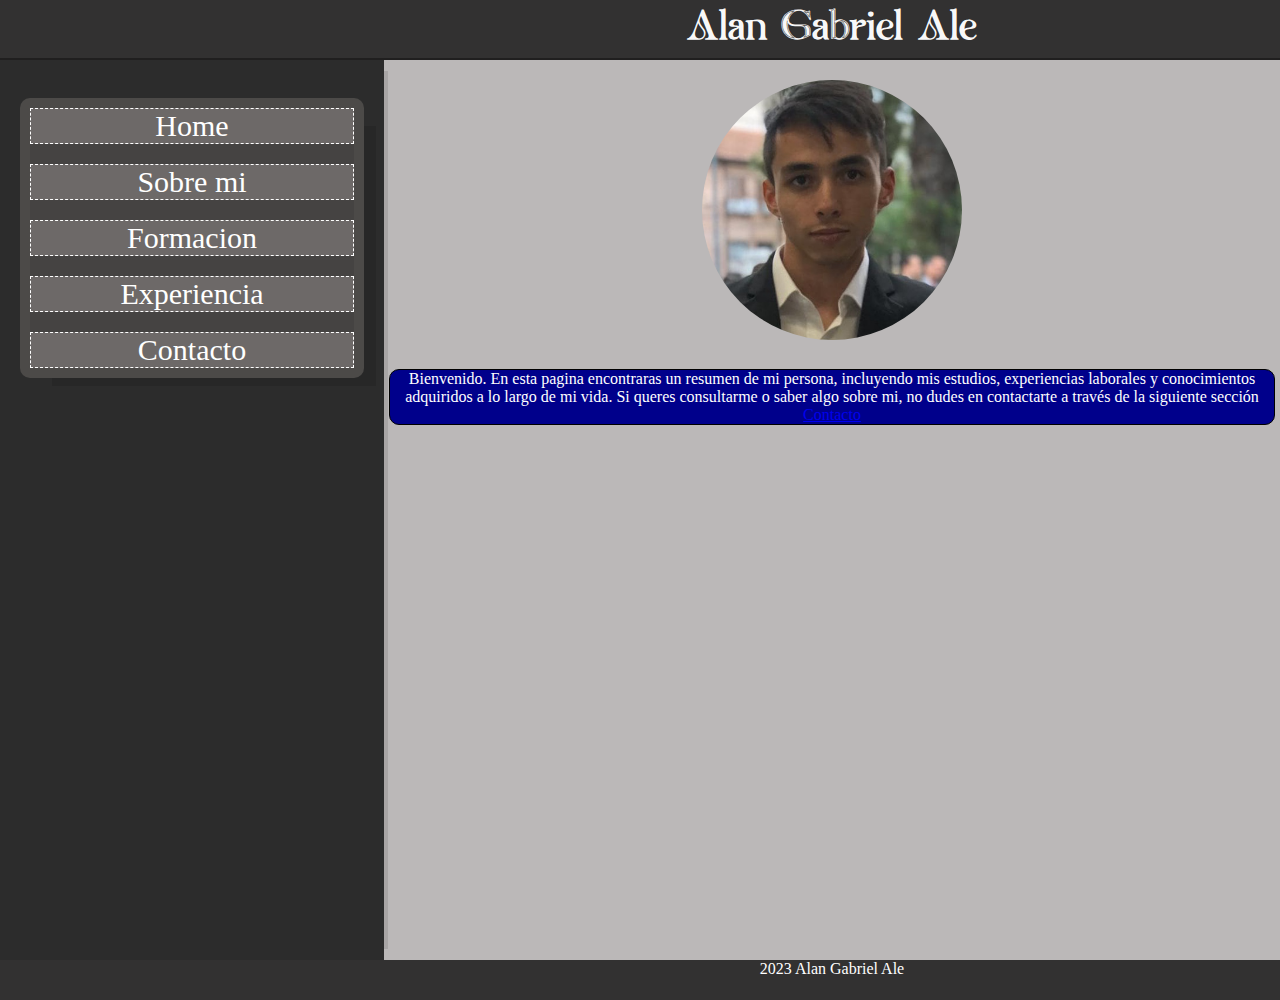
==== index.html @ 513eca3b "commit 170423" ====
<!DOCTYPE html>
<html lang="en">
<head>
    <meta charset="UTF-8">
    <meta http-equiv="X-UA-Compatible" content="IE=edge">
    <meta name="viewport" content="width=device-width, initial-scale=1.0">
    <title>Home</title>
    <link rel="stylesheet" href="./css/styles.css">
    <link rel="stylesheet" href="https://cdnjs.cloudflare.com/ajax/libs/font-awesome/6.4.0/css/all.min.css" integrity="sha512-iecdLmaskl7CVkqkXNQ/ZH/XLlvWZOJyj7Yy7tcenmpD1ypASozpmT/E0iPtmFIB46ZmdtAc9eNBvH0H/ZpiBw==" crossorigin="anonymous" referrerpolicy="no-referrer" />
</head>

<body>
    <header>
        <h1 class = titulo>Alan Gabriel Ale</h1>
    </header>

    <main class="all">
        <nav class="sidebar">
            <ul class="sidebar">
                <li><a href="index.html">Home</a></li>
                <li><a href="./pages/sobre_mi.html">Sobre mi</a></li>
                <li><a href="./pages/formacion.html">Formacion</a></li>
                <li><a href="./pages/experiencia.html">Experiencia</a></li>
                <li><a href="./pages/contacto.html">Contacto</a></li>
            </ul>
        </nav>

        <section class="presentacion">
                <img class="fotocv" src="./assets/img/cv foto (2).jpg" alt="Alan Gabriel Ale">
                <p class="fotocv">Bienvenido. En esta pagina encontraras un resumen de mi persona, incluyendo mis estudios, experiencias laborales y conocimientos adquiridos a lo largo de mi vida.
                Si queres consultarme o saber algo sobre mi, no dudes en contactarte a través de la siguiente sección <a href="#">Contacto</a>
                </p>
        </section>
    </main>

    <footer><p>2023 Alan Gabriel Ale</p></footer>
</body>
</html>
---- css/styles.css ----
*{
    margin:0;
    padding:0;
    box-sizing: border-box;
   
}

@font-face {
    font-family: eunoia;
    src: url(../fonts/eunoia\ FREE.ttf);
}


body{
    background-color: rgb(187, 184, 184);
}


header{
    background-color: rgb(50, 49, 49);
    height: 60px; 
    padding-left: 30%;
    text-align: center;
    border-bottom: 2px solid rgba(17, 17, 17, 0.533);
    position:relative; 
    line-height: 60px;
}
footer{
    padding-left:30%;
    position: relative;
    bottom: 0;
    height: 40px;
    width: 100%;
    text-align: center;
    background-color: rgb(50,49,49);
    color: #fff; 
}

h1.titulo{
    display:inline-block;
    font-family: eunoia;
    font-size: 40px;;
    color: rgba(255, 255, 255, 0.971);
    /* text-shadow: 2px 7px 5px rgba(1, 1, 1, 0.982), 
        0px -4px 10px rgba(1, 1, 1, 0.39); */
}
section.presentacion{
    text-align: center;
    width: 70%;
    
}

main.all{
    display:flex;
    
}
img.fotocv {
    text-align: center;
    border-radius: 50%;
    height: 300px;
    width: 300px;
    padding:20px;
}

p.fotocv{
    display:auto;
    border: 1px solid black;
    border-radius: 10px;
    background-color: darkblue; 
    color: white;
    margin: 5px;
}
nav.sidebar{
    width: 30%;
    min-height: 100vh;
    float:left;
    background-color: rgba(17, 17, 17, 0.841);
    box-shadow: 15px 0px 0px -11px rgba(0,0,0,0.1);    
}

ul.sidebar{
    margin-top: 10%;
    gap:20px;
    display: flex;
    flex-direction: column;   
    text-align: center;
    margin-left: 20px;
    margin-right: 20px;
    background-color: rgba(79, 77, 75, 0.734);
    border: 10px solid rgba(79, 77, 75, 0.734);
    border-radius: 10px;
    box-shadow: 22px 18px 0px -10px rgba(0,0,0,0.1); 
}

ul.sidebar a{
    font-size: 30px;
    text-decoration: none;
    color: #fff;
}

ul.sidebar li{
    border: 1px dashed #fff;
    background-color: rgba(250, 235, 235, 0.225);
    list-style: none;
    text-align: center;
   
} 

article.sec2{
    display: flex;
    gap: 20px;
    overflow:scroll;
    margin: 20px;
}
article.sec2 img{
    height: 150px;
    width: 150px;
    
}

p.sobre_mi{
    padding: 20px;
}

.exp{
    padding: 30px;
   
}

.exp img{
    height: 100px;
    width: 100px;
    display: inline-block;
    border: 1px solid rgba(79, 77, 75, 0.734);
    border-radius: 10px;
    padding: 5px;
    margin:5px;
    
}

article.exp-name{
    background-color: rgba(255, 255, 255, 0.482);
    border: 1px solid rgba(79, 77, 75, 0.734);
    border-radius: 10px;
}

p.exp-name{
    display: inline-block;
   font-weight: bold;
    font-size: 30px; 
    vertical-align: top;
    margin-left: 10px;
    
}
.exp a{
    font-weight: normal;
    font-size: 20px;
   
} 

.exp ul{
   margin-left: 8%;

}

.exp-desc p{
    padding:20px;
}
section.exp{
    width: 70%;
    border: 1px solid rgba(79, 77, 75, 0.734);
    padding:0px;
    margin: 20px;
    border-radius: 10px;
}

.formacion{
    padding: 20px;
    width: 70%;
    
}
.fce{
    text-align: center;
}
.formacion img{
    height: 100px;
    width: 100px;
}

.accordion{
    padding-top: 30px;
    float:left;
    width:100%;
    padding-bottom: 30px;
}

details > summary,details>p {
    padding: 4px;
    width: 100%;
    background-color: #eeeeee;
    border: none;
    box-shadow: 1px 1px 2px #bbbbbb;
    cursor: pointer;
    text-align: left;
}

.info{
    text-align: center;
}

.info p{
    text-align: left;
}

.contacto{
    width: 70%;
    padding: 20px;
}

article.redes{
    height: 100px;
    display: flex;
    justify-content: space-evenly;
    background-color: rgb(0, 0, 0);
    box-shadow: 1px 1px 2px #000000;
    border: 1px solid rgba(79, 77, 75, 0.734);
    border-radius: 10px;
    margin-top: 20px;
}

.redes a{
    font-size:100px;
    color: rgb(255, 255, 255);
}
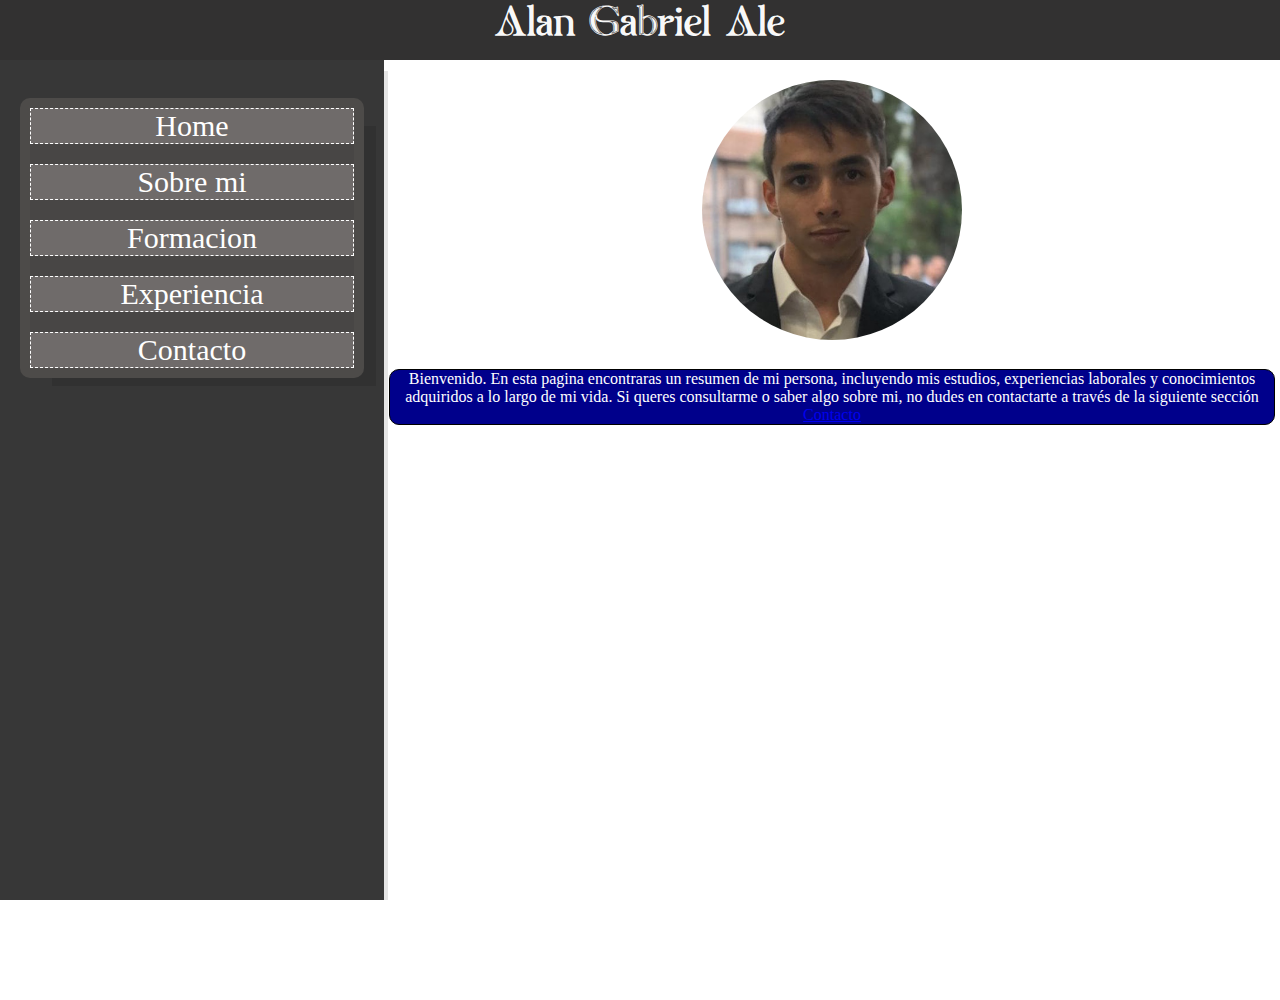
==== commit 1fab9fd0: "Se agergo una nueva pagina de prueba "formacion bs-rs" intentando adaptar al formato responsive medi" ====
--- a/index.html
+++ b/index.html
@@ -5,8 +5,10 @@
     <meta http-equiv="X-UA-Compatible" content="IE=edge">
     <meta name="viewport" content="width=device-width, initial-scale=1.0">
     <title>Home</title>
+    <link rel="stylesheet" href="https://cdnjs.cloudflare.com/ajax/libs/font-awesome/6.4.0/css/all.min.css" integrity="sha512-iecdLmaskl7CVkqkXNQ/ZH/XLlvWZOJyj7Yy7tcenmpD1ypASozpmT/E0iPtmFIB46ZmdtAc9eNBvH0H/ZpiBw==" crossorigin="anonymous" >
+    <link href="https://cdn.jsdelivr.net/npm/bootstrap@5.3.0-alpha3/dist/css/bootstrap.min.css" rel="stylesheet" integrity="sha384-KK94CHFLLe+nY2dmCWGMq91rCGa5gtU4mk92HdvYe+M/SXH301p5ILy+dN9+nJOZ" crossorigin="anonymous">
     <link rel="stylesheet" href="./css/styles.css">
-    <link rel="stylesheet" href="https://cdnjs.cloudflare.com/ajax/libs/font-awesome/6.4.0/css/all.min.css" integrity="sha512-iecdLmaskl7CVkqkXNQ/ZH/XLlvWZOJyj7Yy7tcenmpD1ypASozpmT/E0iPtmFIB46ZmdtAc9eNBvH0H/ZpiBw==" crossorigin="anonymous" referrerpolicy="no-referrer" />
+
 </head>
 
 <body>
@@ -34,5 +36,6 @@
     </main>
 
     <footer><p>2023 Alan Gabriel Ale</p></footer>
+    <script src="https://cdn.jsdelivr.net/npm/bootstrap@5.3.0-alpha3/dist/js/bootstrap.bundle.min.js" integrity="sha384-ENjdO4Dr2bkBIFxQpeoTz1HIcje39Wm4jDKdf19U8gI4ddQ3GYNS7NTKfAdVQSZe" crossorigin="anonymous"></script>
 </body>
 </html>
--- a/css/styles.css
+++ b/css/styles.css
@@ -4,26 +4,33 @@
     box-sizing: border-box;
    
 }
+html,body
+{
+    width: 100%;
+    height: 100%;
+    margin: 0px;
+    padding: 0px;
+    overflow-x: hidden; 
+}
 
 @font-face {
     font-family: eunoia;
     src: url(../fonts/eunoia\ FREE.ttf);
 }
-
+ol, ul {
+    padding-left: 0rem;
+}
 
 body{
-    background-color: rgb(187, 184, 184);
+    background-color: rgb(255, 255, 255);
 }
 
 
 header{
+    text-align: center;
     background-color: rgb(50, 49, 49);
     height: 60px; 
-    padding-left: 30%;
-    text-align: center;
-    border-bottom: 2px solid rgba(17, 17, 17, 0.533);
-    position:relative; 
-    line-height: 60px;
+    width: 100%;
 }
 footer{
     padding-left:30%;
@@ -36,14 +43,28 @@
     color: #fff; 
 }
 
+h1.tituloBS{
+    /* display:inline-block; */
+    font-family: eunoia;
+    font-size: 40px;;
+    color: rgba(255, 255, 255, 0.971);
+    position: relative;
+    margin: auto;
+    left: -50px;
+    /* text-shadow: 2px 7px 5px rgba(1, 1, 1, 0.982), 
+        0px -4px 10px rgba(1, 1, 1, 0.39); */
+}
+
 h1.titulo{
     display:inline-block;
     font-family: eunoia;
     font-size: 40px;;
     color: rgba(255, 255, 255, 0.971);
+    text-align: center;
     /* text-shadow: 2px 7px 5px rgba(1, 1, 1, 0.982), 
         0px -4px 10px rgba(1, 1, 1, 0.39); */
 }
+
 section.presentacion{
     text-align: center;
     width: 70%;
@@ -103,20 +124,23 @@
     background-color: rgba(250, 235, 235, 0.225);
     list-style: none;
     text-align: center;
-   
 } 
 
-article.sec2{
-    display: flex;
-    gap: 20px;
-    overflow:scroll;
-    margin: 20px;
-}
-article.sec2 img{
-    height: 150px;
-    width: 150px;
-    
-}
+#demo{
+    padding-bottom: 100px;
+    padding-left: 100px;
+    padding-right: 100px;
+    padding-top: 50px;
+
+}
+
+.carousel-indicators{
+    margin-bottom: 3rem;
+}
+
+
+
+
 
 p.sobre_mi{
     padding: 20px;
@@ -189,28 +213,18 @@
 
 .accordion{
     padding-top: 30px;
-    float:left;
-    width:100%;
     padding-bottom: 30px;
-}
+} 
 
 details > summary,details>p {
     padding: 4px;
-    width: 100%;
     background-color: #eeeeee;
     border: none;
     box-shadow: 1px 1px 2px #bbbbbb;
     cursor: pointer;
-    text-align: left;
-}
-
-.info{
-    text-align: center;
-}
-
-.info p{
-    text-align: left;
-}
+}
+
+
 
 .contacto{
     width: 70%;
@@ -231,4 +245,97 @@
 .redes a{
     font-size:100px;
     color: rgb(255, 255, 255);
-}+}
+
+.navbar-toggler{
+    width: 100px;
+    height: 60px;
+    float:left;
+    background-color: orange;
+}
+
+.navbar-div{
+    width: 50%;
+}
+
+.navbar{
+    width: 100%;
+    /* min-height: 100vh; */
+    float:left;
+    height: 100%;
+   
+  
+}
+
+.navbar li{
+    border: 1px dashed #fff;
+    background-color: rgba(0, 0, 0, 0.463);
+    list-style: none;
+    text-align: center;
+    padding: 5px;
+    transition: background-color .5s;
+    transition: margin-right 0.5s;
+    transition: font-size 0.5s;
+} 
+
+.navbar li:hover{
+    background-color: orange;
+    margin-right: -10px;
+    font-size: 20px;
+}
+
+ul.navbar-nav{
+    width: 80%;
+    gap:20px;
+}
+
+img.fce{
+        padding-top:50px;
+    }
+
+.parrafo{
+    text-align: center;
+    width: 100%;
+   
+}
+
+
+article.info{
+    justify-content: center;
+}
+
+
+
+@media only screen and (max-width: 768px) {
+    .nav-link{
+        font-size: 8px;
+    }
+    .navbar{
+        
+        flex-direction: row;
+    }
+    .navbar-div{
+        width: 100%;
+    }
+    main.prueba{
+        flex-direction: column;
+    }
+    
+    .navbar li{
+        border: none;
+        background-color: #00000000;
+    }
+    ul.navbar-nav{
+        width: 80%;
+        gap:0px;
+    }
+}
+
+@media only screen and (min-width: 768px) {
+    article.accordion{
+        padding-left: 50px;
+        padding-right: 50px;
+    }
+}
+
+
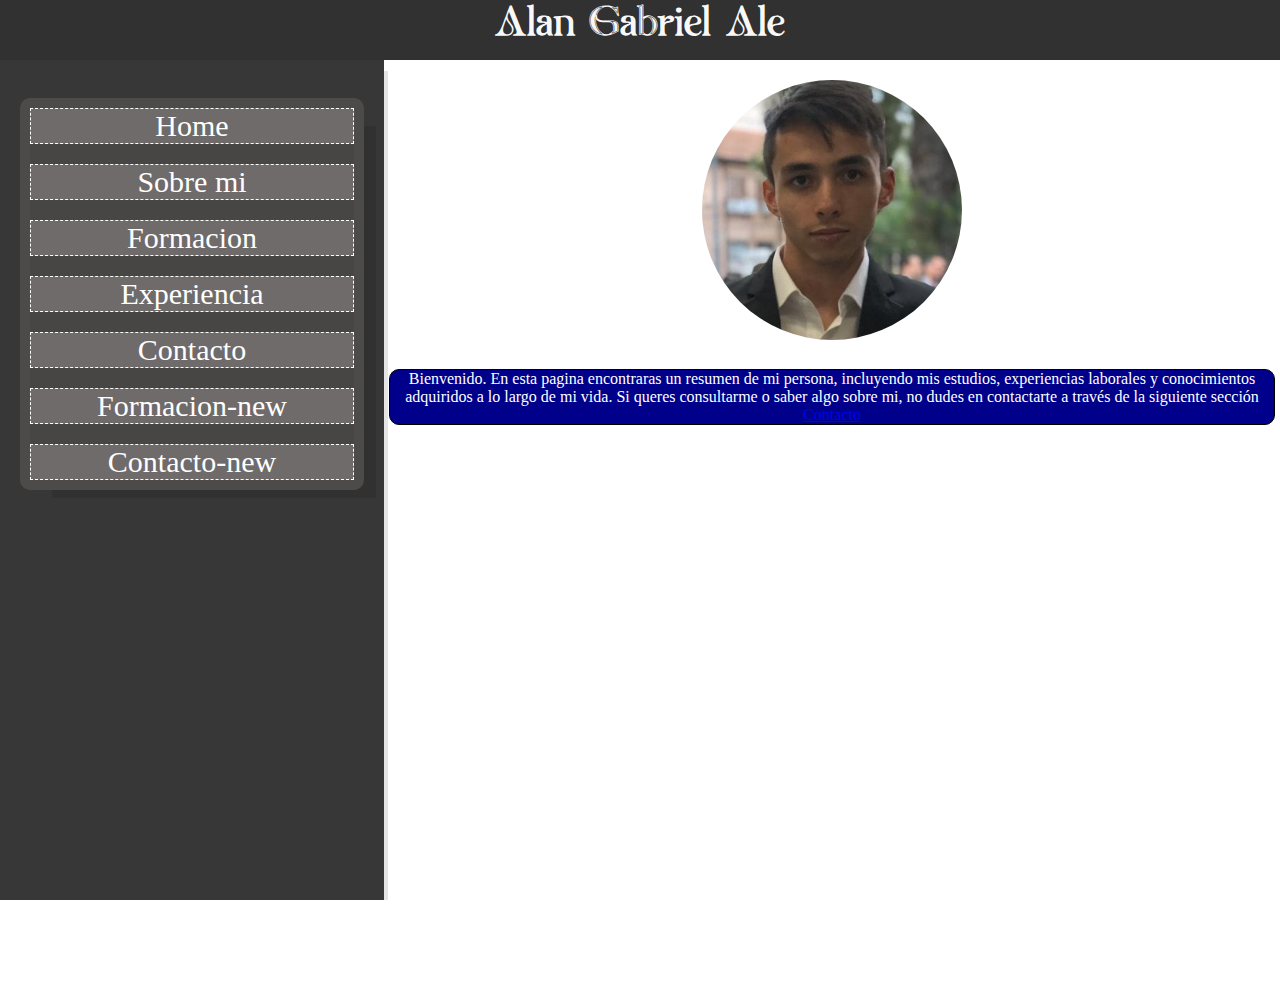
==== commit cd4cd173: "Contacto.html y formacion.html adaptadas a bootstrap y responsive. La idea del commit es poder compa" ====
--- a/index.html
+++ b/index.html
@@ -24,6 +24,8 @@
                 <li><a href="./pages/formacion.html">Formacion</a></li>
                 <li><a href="./pages/experiencia.html">Experiencia</a></li>
                 <li><a href="./pages/contacto.html">Contacto</a></li>
+                <li><a href="./pages/formacion bs-rs.html">Formacion-new</a></li>
+                <li><a href="./pages/contacto bs-rs.html">Contacto-new</a></li>
             </ul>
         </nav>
 
--- a/css/styles.css
+++ b/css/styles.css
@@ -32,49 +32,42 @@
     height: 60px; 
     width: 100%;
 }
-footer{
-    padding-left:30%;
-    position: relative;
-    bottom: 0;
-    height: 40px;
-    width: 100%;
-    text-align: center;
-    background-color: rgb(50,49,49);
-    color: #fff; 
-}
-
+
+/* h1 nuevo */
 h1.tituloBS{
-    /* display:inline-block; */
-    font-family: eunoia;
+    font-family: 'Times New Roman', Times, serif;
     font-size: 40px;;
     color: rgba(255, 255, 255, 0.971);
-    position: relative;
-    margin: auto;
-    left: -50px;
-    /* text-shadow: 2px 7px 5px rgba(1, 1, 1, 0.982), 
-        0px -4px 10px rgba(1, 1, 1, 0.39); */
-}
-
+    padding-top: 4px;
+    text-shadow: 2px 5px 5px #9b2bbc;;
+}
+/* h1 nuevo */
+
+/* h1 viejo */
 h1.titulo{
     display:inline-block;
     font-family: eunoia;
     font-size: 40px;;
     color: rgba(255, 255, 255, 0.971);
     text-align: center;
-    /* text-shadow: 2px 7px 5px rgba(1, 1, 1, 0.982), 
-        0px -4px 10px rgba(1, 1, 1, 0.39); */
-}
-
+    
+}
+/* h1 viejo */
 section.presentacion{
     text-align: center;
     width: 70%;
     
 }
 
-main.all{
+main{
     display:flex;
-    
-}
+    min-height: 100vh;
+}
+
+.test2{
+    font-size: 25px;
+}
+
 img.fotocv {
     text-align: center;
     border-radius: 50%;
@@ -138,10 +131,6 @@
     margin-bottom: 3rem;
 }
 
-
-
-
-
 p.sobre_mi{
     padding: 20px;
 }
@@ -230,7 +219,7 @@
     width: 70%;
     padding: 20px;
 }
-
+/* Redes viejo */
 article.redes{
     height: 100px;
     display: flex;
@@ -246,25 +235,42 @@
     font-size:100px;
     color: rgb(255, 255, 255);
 }
+/* Redes viejo */
+
+/* Redes nuevo */
+div.redes{
+    background: linear-gradient(90deg, rgba(2,0,36,1) 0%, rgba(9,9,121,1) 100%);
+    
+    border: 1px solid rgba(79, 77, 75, 0.734);
+    border-radius: 10px;
+    margin:0;
+    margin-top: 10%;
+    margin-right: 10%;
+    margin-left: 10%;
+}
+
+div.redes i{
+    text-shadow: 2px 2px 5px #000000;;
+}
+/* Redes nuevo */
 
 .navbar-toggler{
-    width: 100px;
+    
     height: 60px;
     float:left;
     background-color: orange;
 }
 
-.navbar-div{
-    width: 50%;
+.aside-nav{
+    width: 25%;
+    min-height: 100vh;
+    float:left;
+    box-shadow: 15px 0px 0px -11px rgba(0, 0, 0, 0.304);    
 }
 
 .navbar{
-    width: 100%;
-    /* min-height: 100vh; */
-    float:left;
     height: 100%;
-   
-  
+    width: 100%;
 }
 
 .navbar li{
@@ -290,29 +296,38 @@
 }
 
 img.fce{
-        padding-top:50px;
-    }
-
-.parrafo{
+        margin-top:30px;
+    }
+
+.parrafo, .contacto{
     text-align: center;
     width: 100%;
    
 }
-
 
 article.info{
     justify-content: center;
 }
 
-
-
+footer{
+    position: relative;
+    bottom: 0;
+    height: 40px;
+    width: 100%;
+    text-align: center;
+    background-color: rgb(50,49,49);
+    color: #fff; 
+}
+
+/* nuevo */
 @media only screen and (max-width: 768px) {
     .nav-link{
         font-size: 8px;
     }
-    .navbar{
-        
+    .aside-nav{
+        width: 100%;
         flex-direction: row;
+        min-height: auto;
     }
     .navbar-div{
         width: 100%;
@@ -329,13 +344,30 @@
         width: 80%;
         gap:0px;
     }
+    .parrafo{
+        padding-left:5%;
+        padding-right:5%;
+    }
+    div.redes{
+        width: 50%;
+        text-align: center;
+        margin-right: 25%;
+        margin-left: 25%;
+        margin-bottom: 15%;
+        
+    }
+
 }
 
 @media only screen and (min-width: 768px) {
-    article.accordion{
-        padding-left: 50px;
-        padding-right: 50px;
-    }
-}
-
-
+    .parrafo,.contacto{
+        margin-left: 5%;
+        margin-right: 5%;
+    }
+    h1.tituloBS{
+        position: unset;
+    }
+}
+
+
+
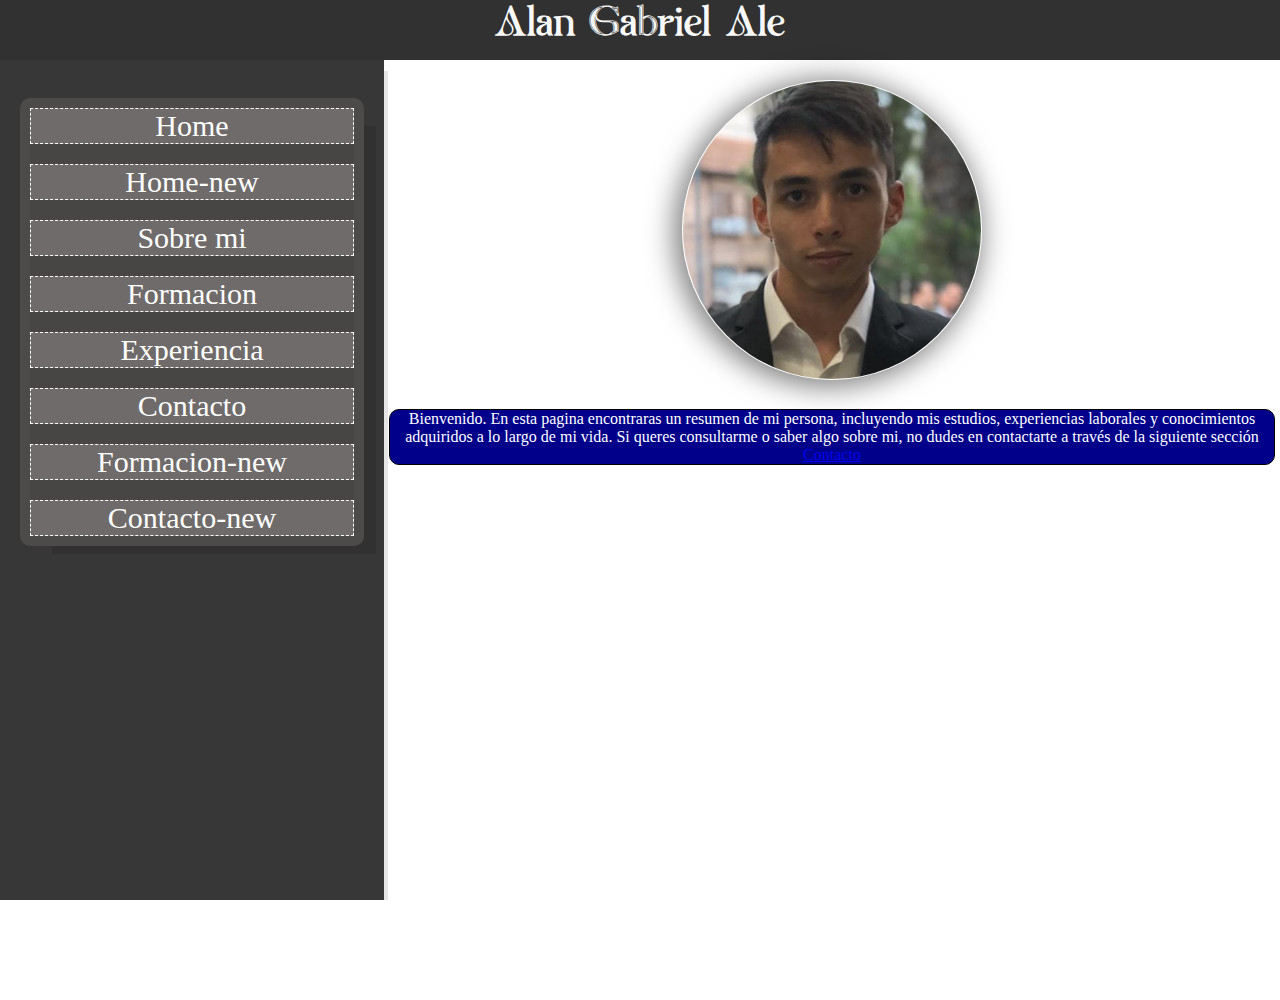
==== commit de974319: "Index responsive y adaptado a la nueva estetica" ====
--- a/index.html
+++ b/index.html
@@ -20,6 +20,7 @@
         <nav class="sidebar">
             <ul class="sidebar">
                 <li><a href="index.html">Home</a></li>
+                <li><a href="./pages/index bs-rs.html">Home-new</a></li>
                 <li><a href="./pages/sobre_mi.html">Sobre mi</a></li>
                 <li><a href="./pages/formacion.html">Formacion</a></li>
                 <li><a href="./pages/experiencia.html">Experiencia</a></li>
--- a/css/styles.css
+++ b/css/styles.css
@@ -23,6 +23,9 @@
 
 body{
     background-color: rgb(255, 255, 255);
+    /* background-image: url(../assets/img/background.jpg);
+    background-size: cover; */
+
 }
 
 
@@ -71,9 +74,14 @@
 img.fotocv {
     text-align: center;
     border-radius: 50%;
+    border: solid 1px rgba(255, 255, 255, 0.368);
     height: 300px;
     width: 300px;
-    padding:20px;
+    /* padding:20px; */
+    margin: 20px;
+    box-shadow: -4px 3px 28px 4px rgba(0,0,0,0.5);
+    -webkit-box-shadow: -4px 3px 28px 4px rgba(0,0,0,0.5);
+    -moz-box-shadow: -4px 3px 28px 4px rgba(0,0,0,0.5);
 }
 
 p.fotocv{
@@ -309,6 +317,13 @@
     justify-content: center;
 }
 
+.card{
+    border: white 1px solid;
+    box-shadow: 1px -1px 17px 1px rgba(0,0,0,0.5);
+-webkit-box-shadow: 1px -1px 17px 1px rgba(0,0,0,0.5);
+-moz-box-shadow: 1px -1px 17px 1px rgba(0,0,0,0.5);
+}
+
 footer{
     position: relative;
     bottom: 0;
@@ -357,6 +372,10 @@
         
     }
 
+    .card{
+        margin-bottom: 10px;
+    }
+
 }
 
 @media only screen and (min-width: 768px) {
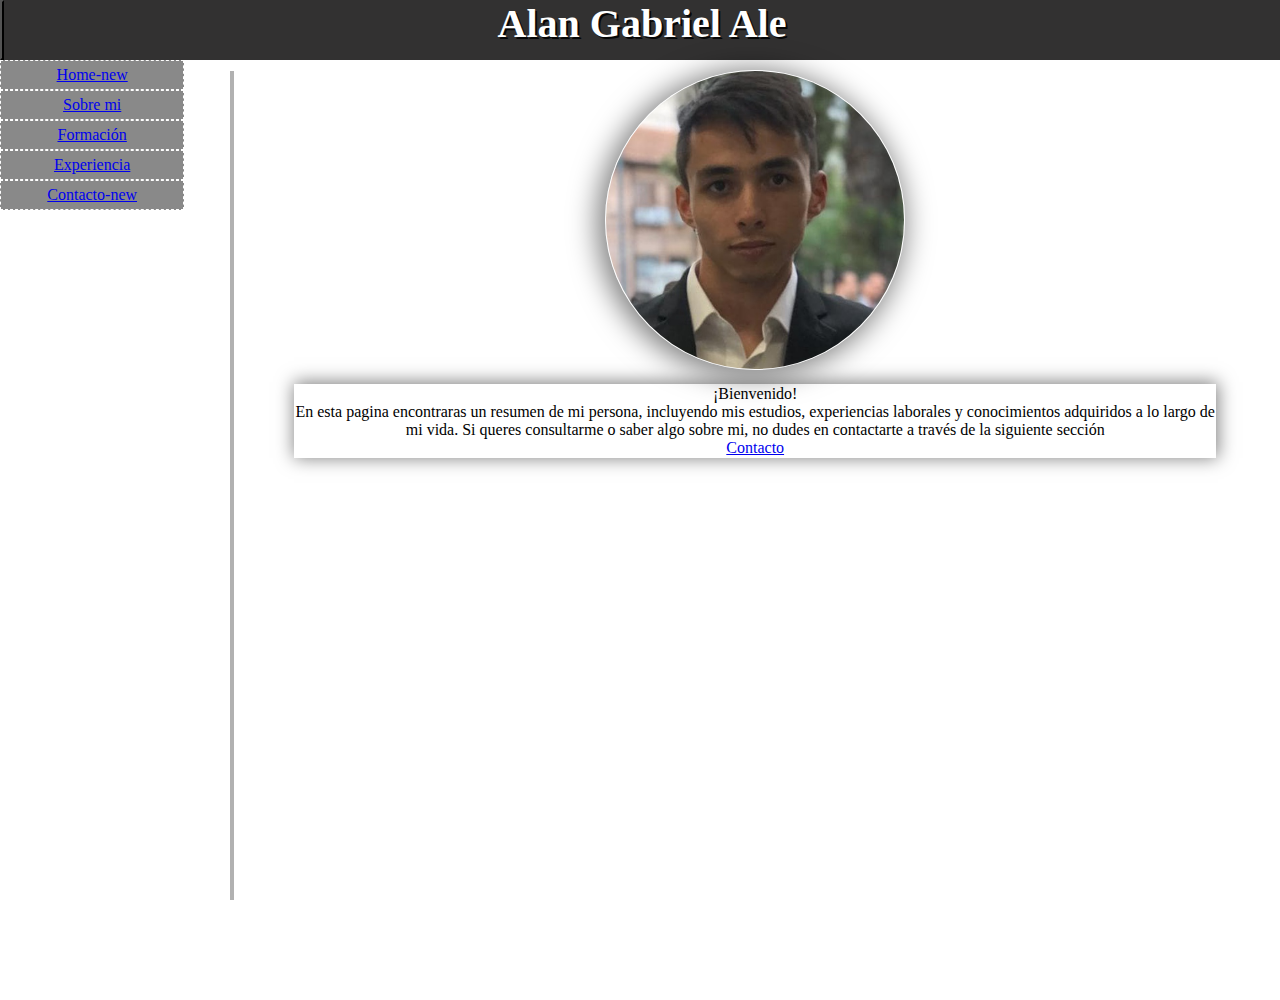
==== commit 08496c27: "cambio de nombre al index" ====
--- a/index.html
+++ b/index.html
@@ -4,41 +4,76 @@
     <meta charset="UTF-8">
     <meta http-equiv="X-UA-Compatible" content="IE=edge">
     <meta name="viewport" content="width=device-width, initial-scale=1.0">
+    <meta name="keywords" content="bi, sistemas, programacion, pwc, power bi, sql">
+    <meta name="description" content="Hola, soy Alan y estudio de sistemas. Me oriento actualmente al campo bussiness intelligence y busco ampliar mis conocimientos">
     <title>Home</title>
-    <link rel="stylesheet" href="https://cdnjs.cloudflare.com/ajax/libs/font-awesome/6.4.0/css/all.min.css" integrity="sha512-iecdLmaskl7CVkqkXNQ/ZH/XLlvWZOJyj7Yy7tcenmpD1ypASozpmT/E0iPtmFIB46ZmdtAc9eNBvH0H/ZpiBw==" crossorigin="anonymous" >
+    <link rel="stylesheet" href="https://cdnjs.cloudflare.com/ajax/libs/font-awesome/6.4.0/css/all.min.css" integrity="sha512-iecdLmaskl7CVkqkXNQ/ZH/XLlvWZOJyj7Yy7tcenmpD1ypASozpmT/E0iPtmFIB46ZmdtAc9eNBvH0H/ZpiBw==" crossorigin="anonymous" referrerpolicy="no-referrer" />
     <link href="https://cdn.jsdelivr.net/npm/bootstrap@5.3.0-alpha3/dist/css/bootstrap.min.css" rel="stylesheet" integrity="sha384-KK94CHFLLe+nY2dmCWGMq91rCGa5gtU4mk92HdvYe+M/SXH301p5ILy+dN9+nJOZ" crossorigin="anonymous">
-    <link rel="stylesheet" href="./css/styles.css">
-
+    
+    <link rel="stylesheet" href="../css/styles.css">
+   
 </head>
-
 <body>
     <header>
-        <h1 class = titulo>Alan Gabriel Ale</h1>
+        <div class="hdr d-flex flex-row">
+                <button class="navbar-toggler border-right border-danger align-self-start col-1" type="button" data-bs-toggle="collapse" data-bs-target="#collapseExample" aria-controls="navbarSupportedContent" aria-expanded="false" aria-label="Toggle navigation">
+                <span class="navbar-toggler-icon"><i class="fa fa-bars" aria-hidden="true"></i></span>
+                </button>
+            
+                <h1 class = "col-10 tituloBS">Alan Gabriel Ale</h1>
+        </div>
     </header>
 
-    <main class="all">
-        <nav class="sidebar">
-            <ul class="sidebar">
-                <li><a href="index.html">Home</a></li>
-                <li><a href="./pages/index bs-rs.html">Home-new</a></li>
-                <li><a href="./pages/sobre_mi.html">Sobre mi</a></li>
-                <li><a href="./pages/formacion.html">Formacion</a></li>
-                <li><a href="./pages/experiencia.html">Experiencia</a></li>
-                <li><a href="./pages/contacto.html">Contacto</a></li>
-                <li><a href="./pages/formacion bs-rs.html">Formacion-new</a></li>
-                <li><a href="./pages/contacto bs-rs.html">Contacto-new</a></li>
-            </ul>
-        </nav>
+   
+    <main class="prueba d-flex">
+        <aside class="aside-nav collapse" id="collapseExample">
+            <nav class="navbar navbar-dark bg-dark flex-column justify-content-center"> 
+                <ul class="navbar-nav d-flex flex-column justify-content-between">
+                  
+                    <li class="nav-item">
+                        <a class="nav-link" href="../index_bs-rs.html">Home-new</a>
+                    </li>
+                    <li class="nav-item">
+                    <a class="nav-link" href="./pages/sobre_mi_bs-rs.html">Sobre mi</a>
+                    </li>
+                    <li class="nav-item">
+                    <a class="nav-link" href="./pages/formacion_bs-rs.html">Formación</a>
+                    </li>
+                    <li class="nav-item">
+                    <a class="nav-link" href="./pages/experiencia_bs-rs.html">Experiencia</a>
+                    </li>
+                    <li class="nav-item">
+                        <a class="nav-link" href="./pages/contacto_bs-rs.html">Contacto-new</a>
+                    </li>
+                   
+                </ul>
+            </nav>
+    </aside>
 
-        <section class="presentacion">
-                <img class="fotocv" src="./assets/img/cv foto (2).jpg" alt="Alan Gabriel Ale">
-                <p class="fotocv">Bienvenido. En esta pagina encontraras un resumen de mi persona, incluyendo mis estudios, experiencias laborales y conocimientos adquiridos a lo largo de mi vida.
-                Si queres consultarme o saber algo sobre mi, no dudes en contactarte a través de la siguiente sección <a href="#">Contacto</a>
-                </p>
+        <section class="parrafo">
+            <img class="fotocv" src="../assets/img/cv foto (2).jpg" alt="Alan Gabriel Ale">
+            <div class="card text-white bg-dark ">
+                <div class="card-header">
+                    ¡Bienvenido!
+                </div>
+                <div class="card-body">
+                  
+                  <p class="card-text">En esta pagina encontraras un resumen de mi persona, incluyendo mis estudios, experiencias laborales y conocimientos adquiridos a lo largo de mi vida.
+                    Si queres consultarme o saber algo sobre mi, no dudes en contactarte a través de la siguiente sección</p>
+                  <a href="#" class="btn btn-warning">Contacto</a>
+                </div>
+              </div>
+              
+               
         </section>
     </main>
-
+ 
     <footer><p>2023 Alan Gabriel Ale</p></footer>
+    
     <script src="https://cdn.jsdelivr.net/npm/bootstrap@5.3.0-alpha3/dist/js/bootstrap.bundle.min.js" integrity="sha384-ENjdO4Dr2bkBIFxQpeoTz1HIcje39Wm4jDKdf19U8gI4ddQ3GYNS7NTKfAdVQSZe" crossorigin="anonymous"></script>
 </body>
 </html>
+
+
+   
+        --- a/css/styles.css
+++ b/css/styles.css
@@ -1,392 +1,390 @@
-*{
-    margin:0;
-    padding:0;
-    box-sizing: border-box;
-   
-}
-html,body
-{
-    width: 100%;
-    height: 100%;
-    margin: 0px;
-    padding: 0px;
-    overflow-x: hidden; 
+* {
+  margin: 0;
+  padding: 0;
+  box-sizing: border-box;
+}
+
+html, body {
+  width: 100%;
+  height: 100%;
+  margin: 0px;
+  padding: 0px;
+  overflow-x: hidden;
 }
 
 @font-face {
-    font-family: eunoia;
-    src: url(../fonts/eunoia\ FREE.ttf);
+  font-family: eunoia;
+  src: url(../fonts/eunoia\ FREE.ttf);
 }
 ol, ul {
-    padding-left: 0rem;
-}
-
-body{
-    background-color: rgb(255, 255, 255);
-    /* background-image: url(../assets/img/background.jpg);
-    background-size: cover; */
-
-}
-
-
-header{
-    text-align: center;
-    background-color: rgb(50, 49, 49);
-    height: 60px; 
-    width: 100%;
+  padding-left: 0rem;
+}
+
+body {
+  background-color: rgb(255, 255, 255);
+}
+
+header {
+  text-align: center;
+  background-color: rgb(50, 49, 49);
+  height: 60px;
+  width: 100%;
 }
 
 /* h1 nuevo */
-h1.tituloBS{
-    font-family: 'Times New Roman', Times, serif;
-    font-size: 40px;;
-    color: rgba(255, 255, 255, 0.971);
-    padding-top: 4px;
-    text-shadow: 2px 5px 5px #9b2bbc;;
-}
+h1.tituloBS {
+  font-size: 40px;
+  text-shadow: 2px 2px 0px #070707;
+  color: rgba(255, 255, 255, 0.971);
+  font-family: "Times New Roman", Times, serif;
+  color: #ffffff;
+  font-weight: bold;
+}
+
 /* h1 nuevo */
-
-/* h1 viejo */
-h1.titulo{
-    display:inline-block;
-    font-family: eunoia;
-    font-size: 40px;;
-    color: rgba(255, 255, 255, 0.971);
-    text-align: center;
-    
-}
-/* h1 viejo */
-section.presentacion{
-    text-align: center;
-    width: 70%;
-    
-}
-
-main{
-    display:flex;
-    min-height: 100vh;
-}
-
-.test2{
-    font-size: 25px;
-}
-
+main {
+  display: flex;
+  min-height: 100vh;
+}
+
+.titulos_fce {
+  font-size: 25px;
+}
+
+img.fce {
+  margin-top: 30px;
+  -webkit-animation-name: moveFce;
+          animation-name: moveFce;
+  -webkit-animation-duration: 1s;
+          animation-duration: 1s;
+}
+
+@-webkit-keyframes moveFce {
+  0% {
+    transform: translate(-500px);
+  }
+  100% {
+    transform: translate(0px);
+  }
+}
+
+@keyframes moveFce {
+  0% {
+    transform: translate(-500px);
+  }
+  100% {
+    transform: translate(0px);
+  }
+}
 img.fotocv {
-    text-align: center;
+  border-radius: 50%;
+  border: solid 1px rgba(255, 255, 255, 0.368);
+  height: 300px;
+  width: 300px;
+  margin: 10px;
+  box-shadow: -4px 3px 28px 4px rgba(0, 0, 0, 0.5);
+  -webkit-box-shadow: -4px 3px 28px 4px rgba(0, 0, 0, 0.5);
+  -moz-box-shadow: -4px 3px 28px 4px rgba(0, 0, 0, 0.5);
+  -webkit-animation-duration: 3s;
+          animation-duration: 3s;
+  -webkit-animation-name: showAnim;
+          animation-name: showAnim;
+  -webkit-animation-delay: 0s;
+          animation-delay: 0s;
+}
+
+@-webkit-keyframes showAnim {
+  0% {
+    opacity: 0%;
+    border-radius: 0%;
+  }
+  100% {
+    opacity: 100%;
     border-radius: 50%;
-    border: solid 1px rgba(255, 255, 255, 0.368);
-    height: 300px;
-    width: 300px;
-    /* padding:20px; */
-    margin: 20px;
-    box-shadow: -4px 3px 28px 4px rgba(0,0,0,0.5);
-    -webkit-box-shadow: -4px 3px 28px 4px rgba(0,0,0,0.5);
-    -moz-box-shadow: -4px 3px 28px 4px rgba(0,0,0,0.5);
-}
-
-p.fotocv{
-    display:auto;
-    border: 1px solid black;
-    border-radius: 10px;
-    background-color: darkblue; 
-    color: white;
-    margin: 5px;
-}
-nav.sidebar{
-    width: 30%;
-    min-height: 100vh;
-    float:left;
-    background-color: rgba(17, 17, 17, 0.841);
-    box-shadow: 15px 0px 0px -11px rgba(0,0,0,0.1);    
-}
-
-ul.sidebar{
-    margin-top: 10%;
-    gap:20px;
-    display: flex;
-    flex-direction: column;   
-    text-align: center;
-    margin-left: 20px;
-    margin-right: 20px;
-    background-color: rgba(79, 77, 75, 0.734);
-    border: 10px solid rgba(79, 77, 75, 0.734);
-    border-radius: 10px;
-    box-shadow: 22px 18px 0px -10px rgba(0,0,0,0.1); 
-}
-
-ul.sidebar a{
-    font-size: 30px;
-    text-decoration: none;
-    color: #fff;
-}
-
-ul.sidebar li{
-    border: 1px dashed #fff;
-    background-color: rgba(250, 235, 235, 0.225);
-    list-style: none;
-    text-align: center;
-} 
-
-#demo{
-    padding-bottom: 100px;
-    padding-left: 100px;
-    padding-right: 100px;
-    padding-top: 50px;
-
-}
-
-.carousel-indicators{
-    margin-bottom: 3rem;
-}
-
-p.sobre_mi{
-    padding: 20px;
-}
-
-.exp{
-    padding: 30px;
-   
-}
-
-.exp img{
-    height: 100px;
-    width: 100px;
-    display: inline-block;
-    border: 1px solid rgba(79, 77, 75, 0.734);
-    border-radius: 10px;
-    padding: 5px;
-    margin:5px;
-    
-}
-
-article.exp-name{
-    background-color: rgba(255, 255, 255, 0.482);
-    border: 1px solid rgba(79, 77, 75, 0.734);
-    border-radius: 10px;
-}
-
-p.exp-name{
-    display: inline-block;
-   font-weight: bold;
-    font-size: 30px; 
-    vertical-align: top;
-    margin-left: 10px;
-    
-}
-.exp a{
-    font-weight: normal;
-    font-size: 20px;
-   
-} 
-
-.exp ul{
-   margin-left: 8%;
-
-}
-
-.exp-desc p{
-    padding:20px;
-}
-section.exp{
-    width: 70%;
-    border: 1px solid rgba(79, 77, 75, 0.734);
-    padding:0px;
-    margin: 20px;
-    border-radius: 10px;
-}
-
-.formacion{
-    padding: 20px;
-    width: 70%;
-    
-}
-.fce{
-    text-align: center;
-}
-.formacion img{
-    height: 100px;
-    width: 100px;
-}
-
-.accordion{
-    padding-top: 30px;
-    padding-bottom: 30px;
-} 
-
-details > summary,details>p {
-    padding: 4px;
-    background-color: #eeeeee;
-    border: none;
-    box-shadow: 1px 1px 2px #bbbbbb;
-    cursor: pointer;
-}
-
-
-
-.contacto{
-    width: 70%;
-    padding: 20px;
-}
-/* Redes viejo */
-article.redes{
-    height: 100px;
-    display: flex;
-    justify-content: space-evenly;
-    background-color: rgb(0, 0, 0);
-    box-shadow: 1px 1px 2px #000000;
-    border: 1px solid rgba(79, 77, 75, 0.734);
-    border-radius: 10px;
-    margin-top: 20px;
-}
-
-.redes a{
-    font-size:100px;
-    color: rgb(255, 255, 255);
-}
-/* Redes viejo */
+  }
+}
+
+@keyframes showAnim {
+  0% {
+    opacity: 0%;
+    border-radius: 0%;
+  }
+  100% {
+    opacity: 100%;
+    border-radius: 50%;
+  }
+}
+#carou {
+  padding-bottom: 100px;
+  padding-left: 100px;
+  padding-right: 100px;
+  padding-top: 50px;
+}
+
+.carousel-indicators {
+  margin-bottom: 3rem;
+}
+
+.exp img {
+  height: 100px;
+  width: 100px;
+  border: 1px solid rgba(79, 77, 75, 0.734);
+  border-radius: 10px;
+  padding: 5px;
+  margin: 5px;
+}
+.exp a {
+  font-weight: normal;
+  font-size: 20px;
+}
+.exp ul {
+  margin-left: 8%;
+}
+
+article.exp-name {
+  background-color: rgba(255, 255, 255, 0.482);
+  border: 1px solid rgba(79, 77, 75, 0.734);
+  border-radius: 10px;
+  display: flex;
+  margin: 20px;
+}
+
+.exp-div {
+  padding-left: 20px;
+}
+
+p.exp-name {
+  margin-bottom: 0;
+  font-size: 30px;
+  font-weight: bold;
+}
+
+p.exp-company {
+  margin-bottom: 0;
+}
+
+.exp-desc p {
+  padding: 20px;
+}
+
+.accordion {
+  padding-top: 30px;
+  padding-bottom: 30px;
+}
+
+details > summary, details > p {
+  padding: 4px;
+  background-color: #eeeeee;
+  border: none;
+  box-shadow: 1px 1px 2px #bbbbbb;
+  cursor: pointer;
+}
 
 /* Redes nuevo */
-div.redes{
-    background: linear-gradient(90deg, rgba(2,0,36,1) 0%, rgba(9,9,121,1) 100%);
-    
-    border: 1px solid rgba(79, 77, 75, 0.734);
-    border-radius: 10px;
-    margin:0;
-    margin-top: 10%;
-    margin-right: 10%;
-    margin-left: 10%;
-}
-
-div.redes i{
-    text-shadow: 2px 2px 5px #000000;;
-}
-/* Redes nuevo */
-
-.navbar-toggler{
-    
-    height: 60px;
-    float:left;
-    background-color: orange;
-}
-
-.aside-nav{
-    width: 25%;
-    min-height: 100vh;
-    float:left;
-    box-shadow: 15px 0px 0px -11px rgba(0, 0, 0, 0.304);    
-}
-
-.navbar{
-    height: 100%;
-    width: 100%;
-}
-
-.navbar li{
-    border: 1px dashed #fff;
-    background-color: rgba(0, 0, 0, 0.463);
-    list-style: none;
-    text-align: center;
-    padding: 5px;
-    transition: background-color .5s;
-    transition: margin-right 0.5s;
-    transition: font-size 0.5s;
-} 
-
-.navbar li:hover{
-    background-color: orange;
-    margin-right: -10px;
-    font-size: 20px;
-}
-
-ul.navbar-nav{
-    width: 80%;
-    gap:20px;
-}
-
-img.fce{
-        margin-top:30px;
-    }
-
-.parrafo, .contacto{
-    text-align: center;
-    width: 100%;
-   
-}
-
-article.info{
-    justify-content: center;
-}
-
-.card{
-    border: white 1px solid;
-    box-shadow: 1px -1px 17px 1px rgba(0,0,0,0.5);
--webkit-box-shadow: 1px -1px 17px 1px rgba(0,0,0,0.5);
--moz-box-shadow: 1px -1px 17px 1px rgba(0,0,0,0.5);
-}
-
-footer{
-    position: relative;
-    bottom: 0;
-    height: 40px;
-    width: 100%;
-    text-align: center;
-    background-color: rgb(50,49,49);
-    color: #fff; 
+div.redes {
+  background: linear-gradient(90deg, rgb(2, 0, 36) 0%, rgb(9, 9, 121) 100%);
+  border: 1px solid rgba(79, 77, 75, 0.734);
+  border-radius: 10px;
+  margin: 0;
+  margin-top: 10%;
+  margin-right: 10%;
+  margin-left: 10%;
+}
+div.redes a {
+  font-size: 100px;
+  color: rgb(255, 255, 255);
+}
+div.redes i {
+  text-shadow: 2px 2px 5px #000000;
+}
+
+.navbar-toggler {
+  height: 60px;
+  float: left;
+  background-color: orange;
+  -webkit-animation: pulse 0.5s infinite ease-in-out alternate;
+          animation: pulse 0.5s infinite ease-in-out alternate;
+  -webkit-animation-iteration-count: 8;
+          animation-iteration-count: 8;
+}
+
+@-webkit-keyframes pulse {
+  from {
+    transform: scale(0.8);
+  }
+  to {
+    transform: scale(1.2);
+  }
+}
+
+@keyframes pulse {
+  from {
+    transform: scale(0.8);
+  }
+  to {
+    transform: scale(1.2);
+  }
+}
+.aside-nav {
+  width: 25%;
+  min-height: 100vh;
+  float: left;
+  box-shadow: 15px 0px 0px -11px rgba(0, 0, 0, 0.304);
+}
+
+.navbar {
+  height: 100%;
+  width: 100%;
+}
+.navbar li {
+  border: 1px dashed #fff;
+  background-color: rgba(0, 0, 0, 0.463);
+  list-style: none;
+  text-align: center;
+  padding: 5px;
+  transition: background-color 0.5s;
+  transition: margin-right 0.5s;
+  transition: font-size 0.5s;
+}
+.navbar li:hover {
+  background-color: orange;
+  margin-right: -10px;
+  font-size: 20px;
+}
+
+ul.navbar-nav {
+  width: 80%;
+  gap: 20px;
+}
+
+.parrafo, .contacto, .presentacion {
+  text-align: center;
+  width: 100%;
+}
+
+article.info {
+  justify-content: center;
+}
+
+#demo {
+  justify-content: center;
+  padding: 20px;
+}
+
+.carousel-inner {
+  padding-left: 200px;
+  padding-right: 200px;
+}
+
+.carousel-control-prev {
+  margin-left: 200px;
+}
+
+.carousel-control-next {
+  margin-right: 200px;
+}
+
+p.sobre_mi {
+  padding: 10px;
+}
+
+.card {
+  border: white 1px solid;
+  box-shadow: 1px -1px 17px 1px rgba(0, 0, 0, 0.5);
+  -webkit-box-shadow: 1px -1px 17px 1px rgba(0, 0, 0, 0.5);
+  -moz-box-shadow: 1px -1px 17px 1px rgba(0, 0, 0, 0.5);
+  margin-bottom: 20px;
+}
+
+footer {
+  position: relative;
+  bottom: 0;
+  height: 40px;
+  width: 100%;
+  text-align: center;
+  background-color: rgb(50, 49, 49);
+  color: #fff;
 }
 
 /* nuevo */
 @media only screen and (max-width: 768px) {
-    .nav-link{
-        font-size: 8px;
-    }
-    .aside-nav{
-        width: 100%;
-        flex-direction: row;
-        min-height: auto;
-    }
-    .navbar-div{
-        width: 100%;
-    }
-    main.prueba{
-        flex-direction: column;
-    }
-    
-    .navbar li{
-        border: none;
-        background-color: #00000000;
-    }
-    ul.navbar-nav{
-        width: 80%;
-        gap:0px;
-    }
-    .parrafo{
-        padding-left:5%;
-        padding-right:5%;
-    }
-    div.redes{
-        width: 50%;
-        text-align: center;
-        margin-right: 25%;
-        margin-left: 25%;
-        margin-bottom: 15%;
-        
-    }
-
-    .card{
-        margin-bottom: 10px;
-    }
-
-}
-
+  .nav-link {
+    font-size: 8px;
+  }
+  .aside-nav {
+    width: 100%;
+    flex-direction: row;
+    min-height: auto;
+  }
+  .navbar-div {
+    width: 100%;
+  }
+  main.prueba {
+    flex-direction: column;
+  }
+  .navbar li {
+    border: none;
+    background-color: rgba(0, 0, 0, 0);
+  }
+  ul.navbar-nav {
+    width: 80%;
+    gap: 0px;
+  }
+  .card {
+    margin: 10px;
+  }
+  div.redes {
+    width: 50%;
+    text-align: center;
+    margin-right: 25%;
+    margin-left: 25%;
+    margin-bottom: 15%;
+  }
+  .card {
+    margin-bottom: 10px;
+  }
+  section.exp {
+    margin: 5px;
+    padding: 0;
+  }
+  .exp-div {
+    padding-left: 10px;
+    height: 60px;
+  }
+  .exp-company a {
+    font-size: 10px;
+  }
+  article.exp-name {
+    border: none;
+    flex-direction: column;
+    justify-items: center;
+    align-items: center;
+    justify-content: center;
+  }
+  .exp {
+    margin-right: 10px;
+    width: 100%;
+    border: none;
+  }
+  .tituloBS {
+    font-size: 30px !important;
+  }
+  .titulos_fce {
+    font-size: 10px;
+  }
+  .carousel-inner {
+    padding: 0;
+  }
+  .carousel-control-next, .carousel-control-prev {
+    margin: 10px;
+  }
+}
 @media only screen and (min-width: 768px) {
-    .parrafo,.contacto{
-        margin-left: 5%;
-        margin-right: 5%;
-    }
-    h1.tituloBS{
-        position: unset;
-    }
-}
-
-
-
+  .parrafo, .contacto {
+    margin-left: 5%;
+    margin-right: 5%;
+  }
+  h1.tituloBS {
+    position: unset;
+  }
+}/*# sourceMappingURL=styles.css.map */